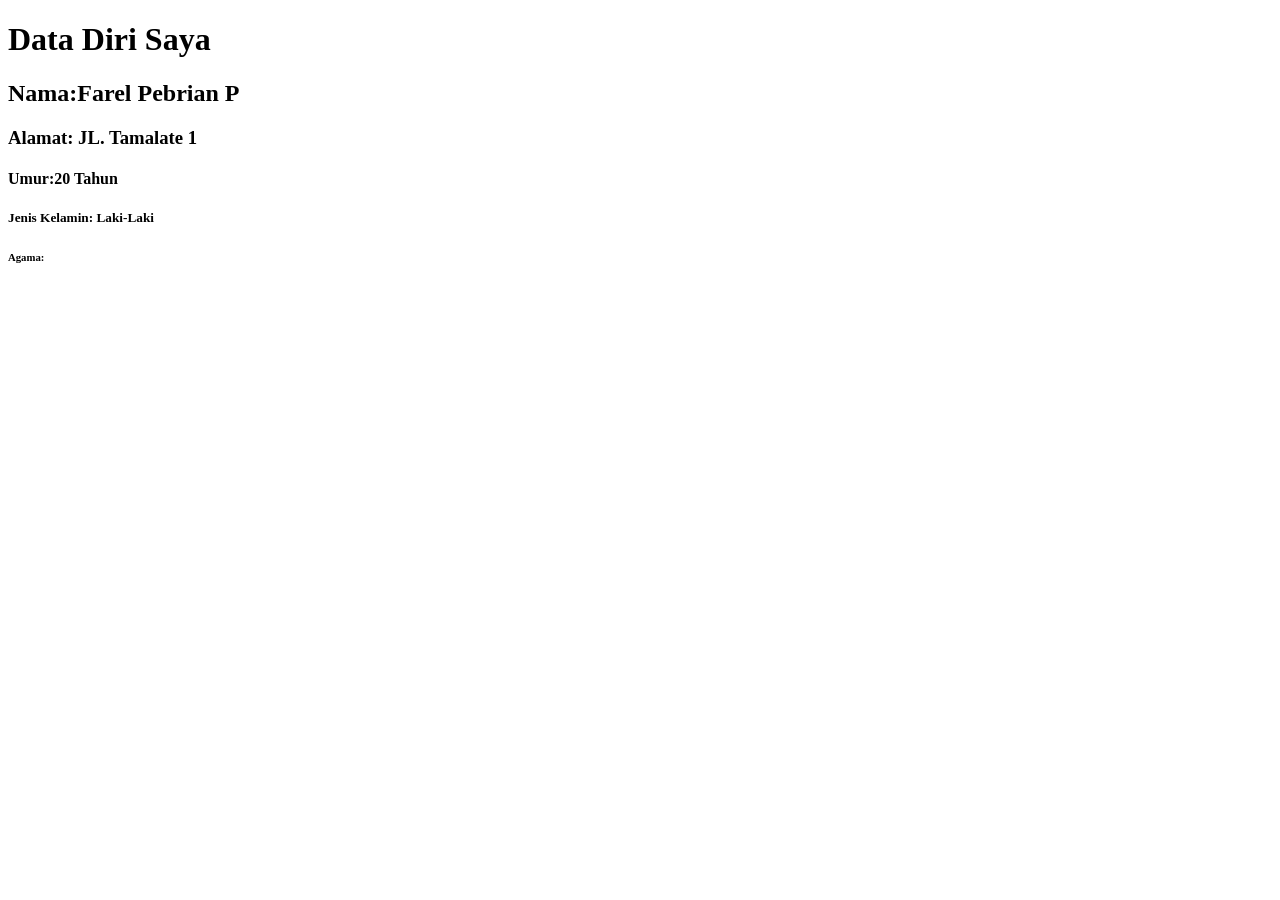
==== about.html @ 8c5497d6 "about.html" ====
<!DOCTYPE html>
<html lang="en">
<head>
    <meta charset="UTF-8">
    <meta name="viewport" content="width=device-width, initial-scale=1.0">
    <title>Document</title>
</head>
<body>
    <h1>Data Diri Saya</h1>
    <h2>Nama:Farel Pebrian P</h2>
    <h3>Alamat: JL. Tamalate 1</h3>
    <h4>Umur:20 Tahun</h4>
    <h5>Jenis Kelamin: Laki-Laki</h5>
    <h6>Agama:</h6>
</body>
</html>
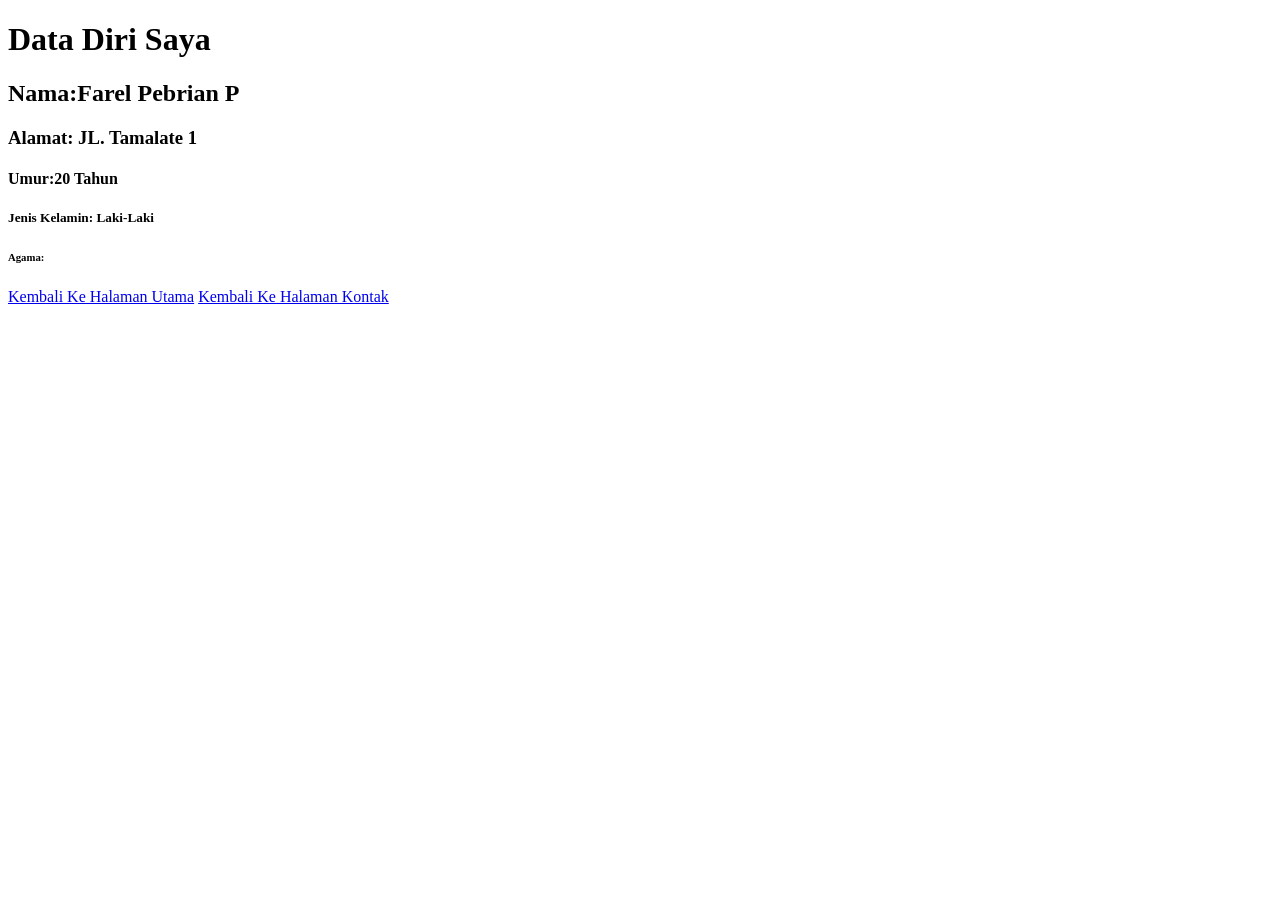
==== commit 5f109dd3: "README" ====
--- a/about.html
+++ b/about.html
@@ -12,5 +12,7 @@
     <h4>Umur:20 Tahun</h4>
     <h5>Jenis Kelamin: Laki-Laki</h5>
     <h6>Agama:</h6>
+    <a href="index.html">Kembali Ke Halaman Utama</a>
+    <a href="about.html">Kembali Ke Halaman Kontak</a>
 </body>
 </html>
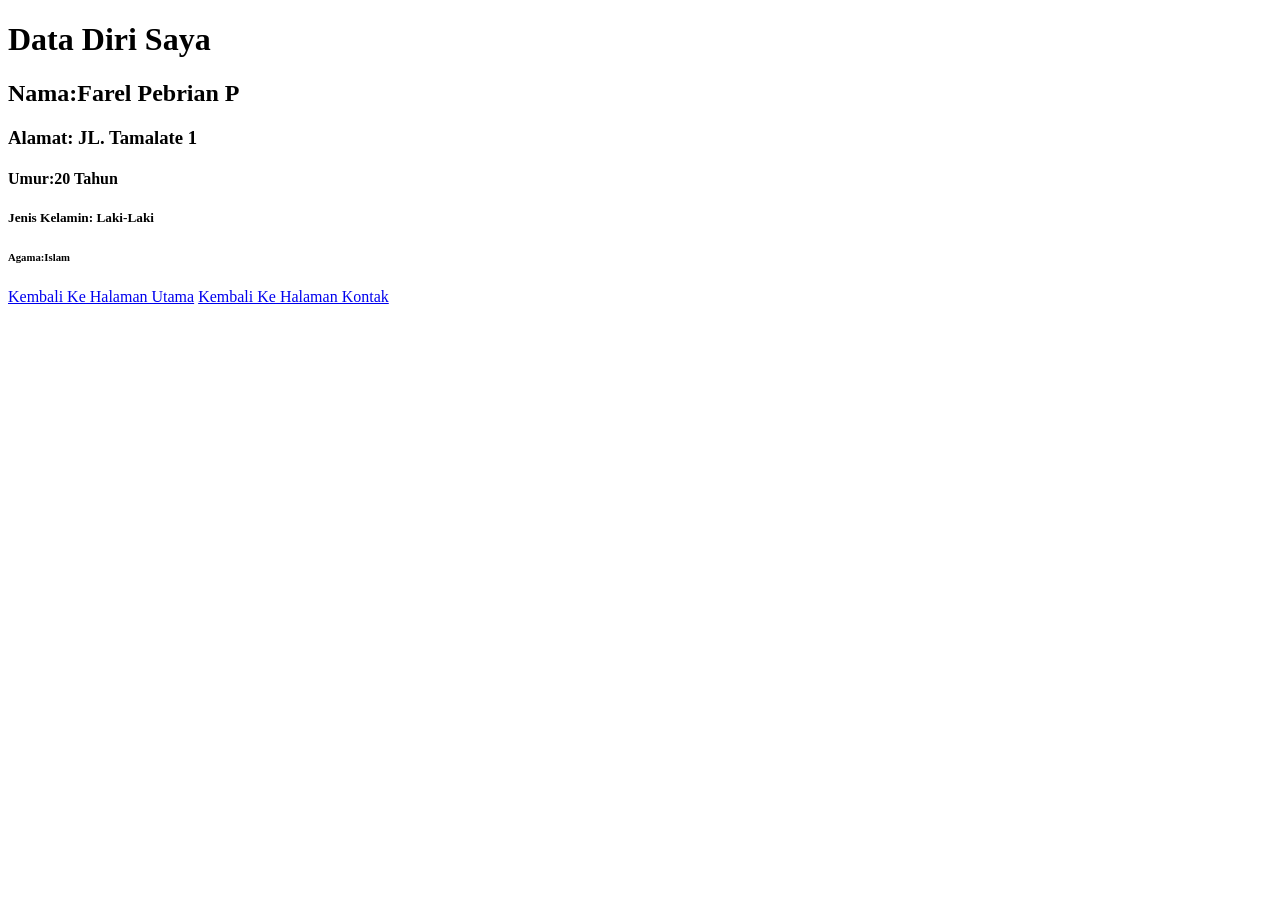
==== commit b4c05c43: "about.html" ====
--- a/about.html
+++ b/about.html
@@ -11,7 +11,7 @@
     <h3>Alamat: JL. Tamalate 1</h3>
     <h4>Umur:20 Tahun</h4>
     <h5>Jenis Kelamin: Laki-Laki</h5>
-    <h6>Agama:</h6>
+    <h6>Agama:Islam</h6>
     <a href="index.html">Kembali Ke Halaman Utama</a>
     <a href="about.html">Kembali Ke Halaman Kontak</a>
 </body>
